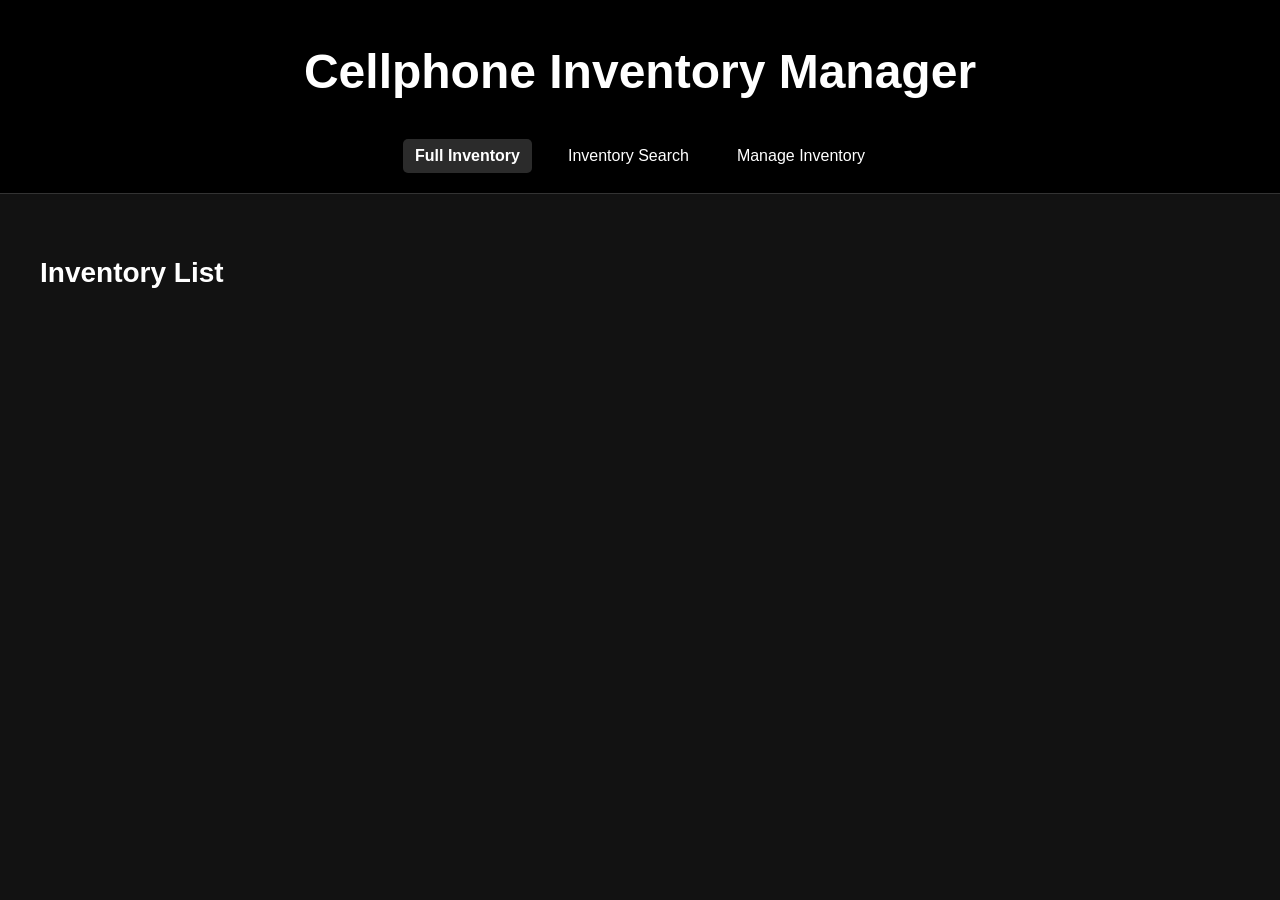
==== frontend/index.html @ 5119365b "add foundtion, nav bar, header, filter page" ====
<!DOCTYPE html>
<html lang="en">
<head>
    <meta charset="UTF-8">
    <meta name="viewport" content="width=device-width, initial-scale=1.0">
    <title>Cellphone Inventory Manager</title>
    <link rel="stylesheet" href="styles.css">
</head>

<body>

    <header id="top">
        <h1>Cellphone Inventory Manager</h1>

        <!-- Nav bar for routing across pages-->
        <nav>
            <a href="index.html" class="active">Full Inventory</a>
            <a href="inventory-search.html">Inventory Search</a>
            <a href="manage-inventory.html">Manage Inventory</a>
        </nav>
    </header>

    <!-- Display ordered inventory list -->
    <main>
        <h2>Inventory List</h2>

    </main>
</body>
</html>
---- frontend/styles.css ----
/* General page styling */
body {
    margin: 0;
    font-family: Arial;
    background-color: #121212;
    color: white;
}

/* Application header */
header {
    background-color: #000000;
    padding: 20px;
    display: flex;
    flex-direction: column;
    align-items: center;
    gap: 16px;
    border-bottom: 1px solid #333333;
}

/* Page title */
header h1 {
    margin: 24px;
    font-size: 48px;
    text-align: center;
}

/* Navigation links */
header nav {
    display: flex;
    justify-content: center;
    flex-wrap: wrap;
    gap: 24px;
}

/* Manage nav bar elements */
header nav a {
    padding: 8px 12px;
    color: white;
    text-decoration: none;
    border-radius: 5px;
}

/* Enable hovering for nav bar elements*/
header nav a:hover,
header nav a:focus-visible {
    background-color: #2b2b2b;
}

/* Highlight the current page */
header nav a.active {
    background-color: #2b2b2b;
    font-weight: bold;
}

/* Main content */
main {
    padding: 40px;
}

main h2 {
    font-size: 28px;
}


/* Search form, displayed in a grid*/
#search-form {
    background-color: #1e1e1e;
    padding: 25px;
    border-radius: 8px;
    margin-top: 20px;
    display: grid;
    grid-template-columns: repeat(2, minmax(0, 1fr));
    column-gap: 20px;
}

/* Individual filter containers */
.filter-group {
    display: flex;
    flex-direction: column;
    margin-bottom: 20px;
    min-width: 0;
}

/* Filter labels */
.filter-group label {
    margin-bottom: 8px;
    font-weight: bold;
}

/* Input fields and dropdowns */
.filter-group input, 
.filter-group select {
    padding: 10px;
    background-color: #2b2b2b;
    color: white;
    border: 1px solid #444444;
    border-radius: 5px;
    font-size: 14px;
}

/* Keep money symbol and input together */
.currency-input {
    display: flex;
    align-items: center;
}

.currency-input span {
    display: none;
    margin-right: 8px;
}

/* Has-value class un-hides money symbol */
.currency-input.has-value span {
    display: inline;
}

.currency-input input {
    width: 100%;
    box-sizing: border-box;
}

/* Search button */
#search-button {
    grid-column: 1 / -1;
    justify-self: center;
    min-width: 180px;
    padding: 12px 24px;
    background-color: #ffffff;
    color: #121212;
    border: none;
    border-radius: 5px;
    font-size: 16px;
    font-weight: bold;
    cursor: pointer;
}

#search-button:hover {
    background-color: #dddddd;
}
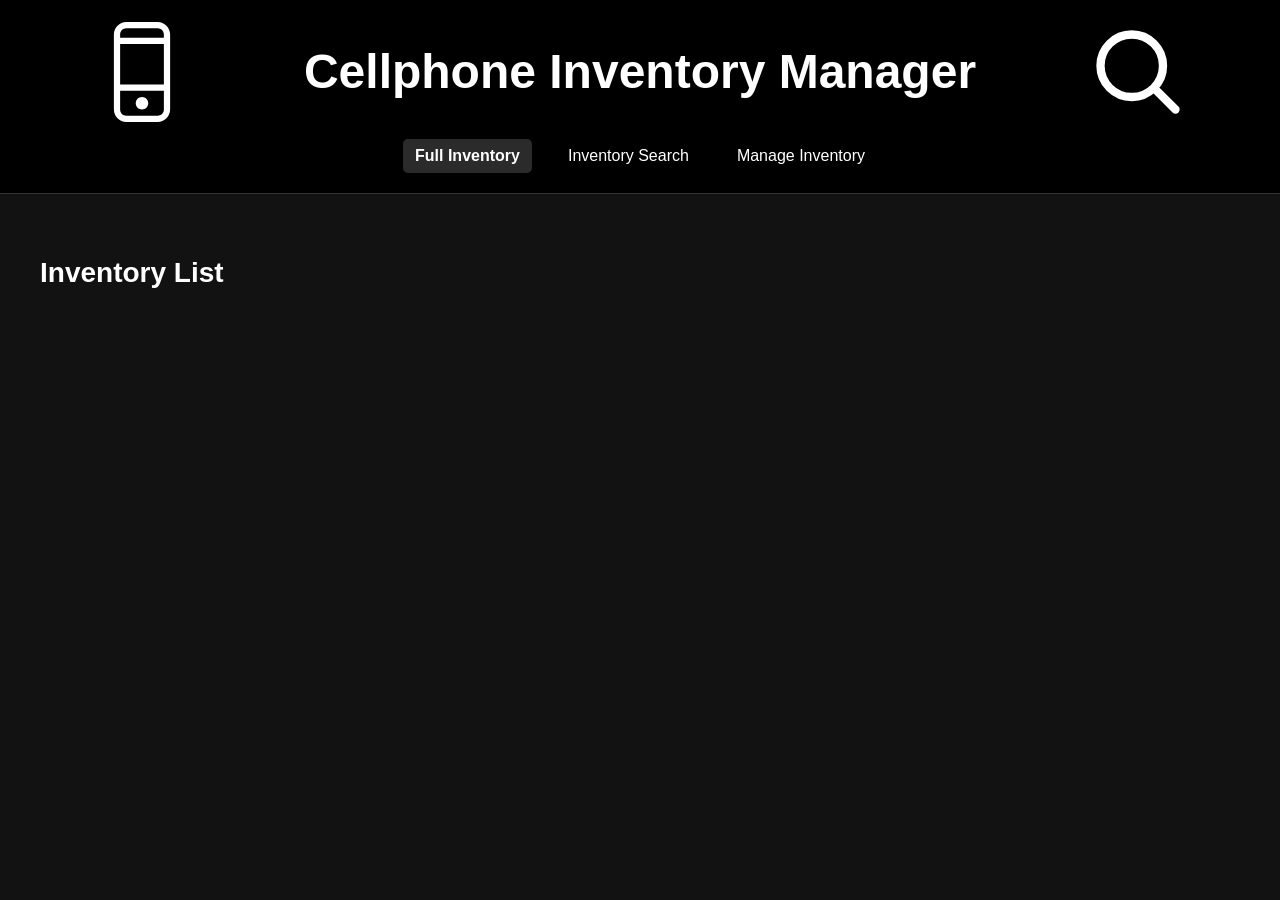
==== commit 17d77ad2: "add stock image vectors from www.svgrepo.com" ====
--- a/frontend/index.html
+++ b/frontend/index.html
@@ -11,6 +11,7 @@
 <body>
 
     <header id="top">
+        <img src="smartphone-svgrepo-com.svg" class="header-icon header-icon-left">
         <h1>Cellphone Inventory Manager</h1>
 
         <!-- Nav bar for routing across pages-->
@@ -19,6 +20,7 @@
             <a href="inventory-search.html">Inventory Search</a>
             <a href="manage-inventory.html">Manage Inventory</a>
         </nav>
+        <img src="search-svgrepo-com.svg" class="header-icon header-icon-right">
     </header>
 
     <!-- Display ordered inventory list -->
--- a/frontend/styles.css
+++ b/frontend/styles.css
@@ -11,15 +11,37 @@
 header {
     background-color: #000000;
     padding: 20px;
-    display: flex;
-    flex-direction: column;
+    display: grid;
+    grid-template-columns: minmax(0, 1fr) auto minmax(0, 1fr);
+    grid-template-areas:
+        "left title right"
+        "nav nav nav";
     align-items: center;
     gap: 16px;
     border-bottom: 1px solid #333333;
 }
 
+/* Icons between the title and header edges */
+.header-icon {
+    position: static;
+    width: 100px;
+    height: 100px;
+    filter: invert(1);
+}
+
+.header-icon-left {
+    grid-area: left;
+    justify-self: center;
+}
+
+.header-icon-right {
+    grid-area: right;
+    justify-self: center;
+}
+
 /* Page title */
 header h1 {
+    grid-area: title;
     margin: 24px;
     font-size: 48px;
     text-align: center;
@@ -27,6 +49,7 @@
 
 /* Navigation links */
 header nav {
+    grid-area: nav;
     display: flex;
     justify-content: center;
     flex-wrap: wrap;
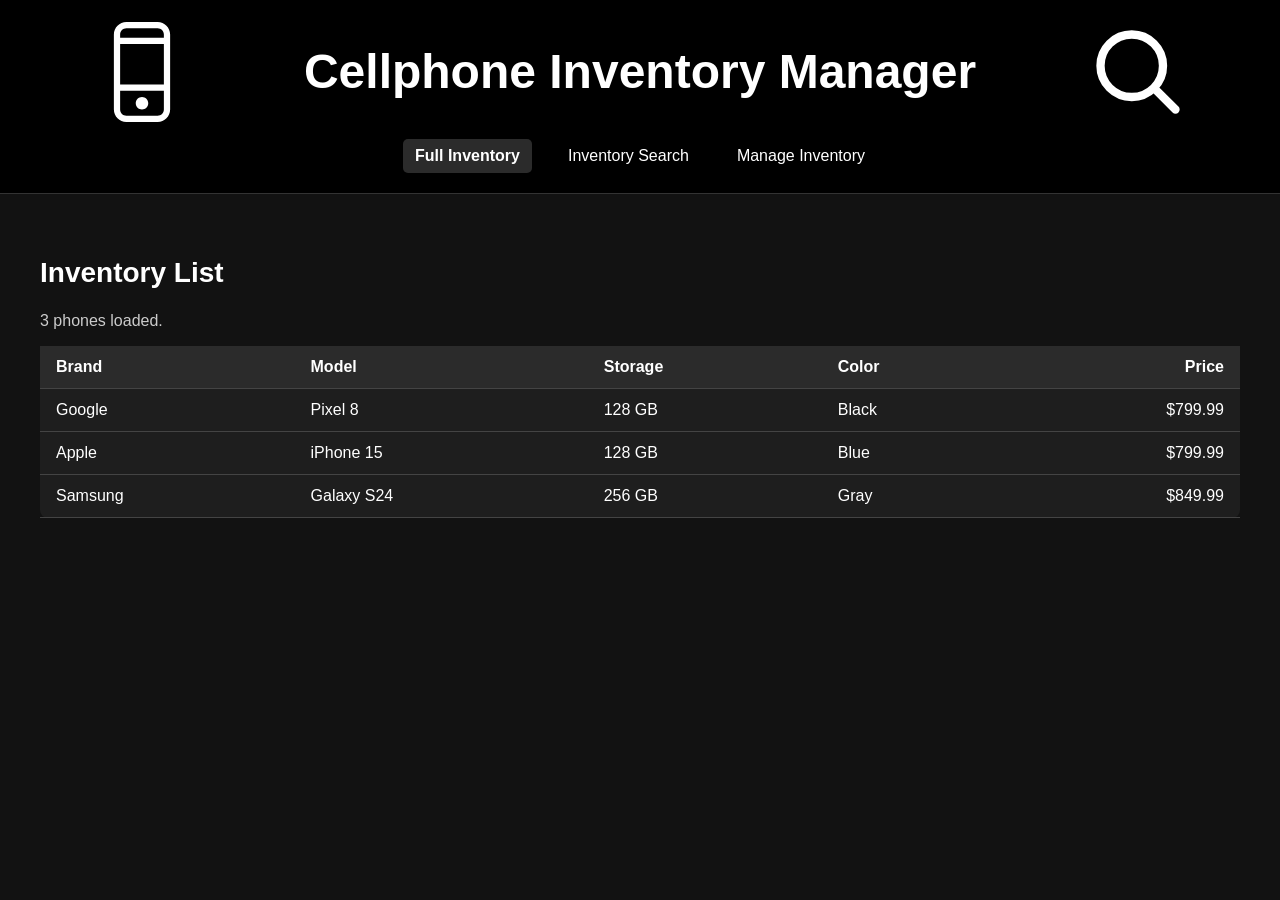
==== commit d76fd181: "add inventory list with mock phone json" ====
--- a/frontend/index.html
+++ b/frontend/index.html
@@ -26,7 +26,22 @@
     <!-- Display ordered inventory list -->
     <main>
         <h2>Inventory List</h2>
-
+        <p id="inventory-status" role="status">Loading inventory...</p>
+        <div class="table-container">
+            <table id="inventory-table">
+                <thead>
+                    <tr>
+                        <th scope="col">Brand</th>
+                        <th scope="col">Model</th>
+                        <th scope="col">Storage</th>
+                        <th scope="col">Color</th>
+                        <th scope="col">Price</th>
+                    </tr>
+                </thead>
+                <tbody></tbody>
+            </table>
+        </div>
     </main>
+    <script src="inventory.js" defer></script>
 </body>
 </html>
--- a/frontend/styles.css
+++ b/frontend/styles.css
@@ -161,3 +161,35 @@
 #search-button:hover {
     background-color: #dddddd;
 }
+
+/* Inventory table */
+#inventory-status {
+    color: #cccccc;
+}
+
+.table-container {
+    background-color: #1e1e1e;
+    border-radius: 8px;
+}
+
+#inventory-table {
+    width: 100%;
+    min-width: 600px;
+    border-collapse: collapse;
+}
+
+#inventory-table th,
+#inventory-table td {
+    padding: 12px 16px;
+    border-bottom: 1px solid #444444;
+    text-align: left;
+}
+
+#inventory-table th {
+    background-color: #2b2b2b;
+}
+
+#inventory-table th:last-child,
+#inventory-table td:last-child {
+    text-align: right;
+}
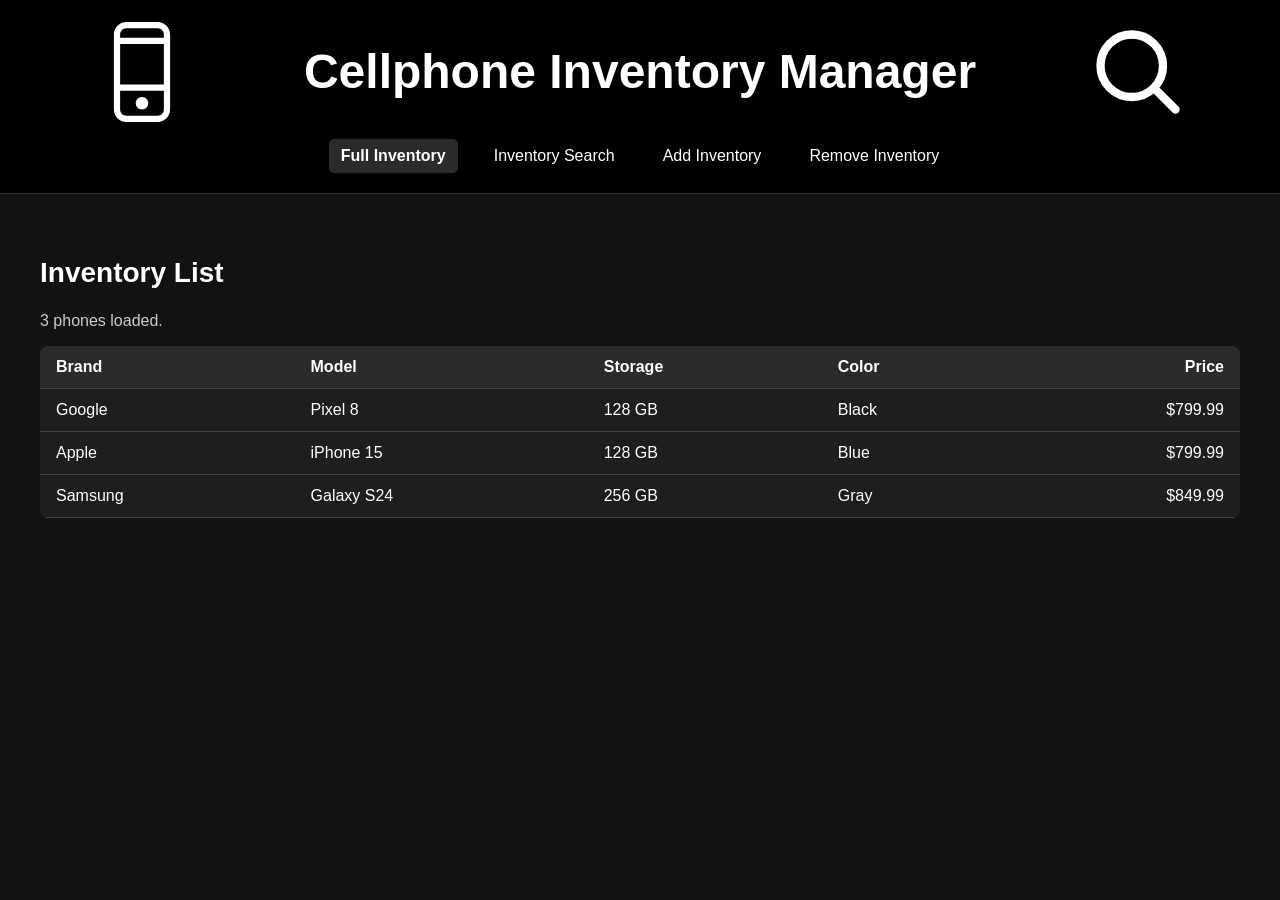
==== commit be1d785c: "added initial js logic, inventory management. Resturcture frontend repo" ====
--- a/frontend/index.html
+++ b/frontend/index.html
@@ -5,22 +5,23 @@
     <meta charset="UTF-8">
     <meta name="viewport" content="width=device-width, initial-scale=1.0">
     <title>Cellphone Inventory Manager</title>
-    <link rel="stylesheet" href="styles.css">
+    <link rel="stylesheet" href="css/styles.css">
 </head>
 
 <body>
 
     <header id="top">
-        <img src="smartphone-svgrepo-com.svg" class="header-icon header-icon-left">
+        <img src="assets/smartphone-svgrepo-com.svg" class="header-icon header-icon-left">
         <h1>Cellphone Inventory Manager</h1>
 
         <!-- Nav bar for routing across pages-->
         <nav>
             <a href="index.html" class="active">Full Inventory</a>
             <a href="inventory-search.html">Inventory Search</a>
-            <a href="manage-inventory.html">Manage Inventory</a>
+            <a href="add-inventory.html">Add Inventory</a>
+            <a href="remove-inventory.html">Remove Inventory</a>
         </nav>
-        <img src="search-svgrepo-com.svg" class="header-icon header-icon-right">
+        <img src="assets/search-svgrepo-com.svg" class="header-icon header-icon-right">
     </header>
 
     <!-- Display ordered inventory list -->
@@ -42,6 +43,6 @@
             </table>
         </div>
     </main>
-    <script src="inventory.js" defer></script>
+    <script src="js/inventory.js" defer></script>
 </body>
 </html>
--- a/frontend/css/styles.css
+++ b/frontend/css/styles.css
@@ -0,0 +1,292 @@
+
+/* General page styling */
+body {
+    margin: 0;
+    font-family: Arial;
+    background-color: #121212;
+    color: white;
+}
+
+/* Application header */
+header {
+    background-color: #000000;
+    padding: 20px;
+    display: grid;
+    grid-template-columns: minmax(0, 1fr) auto minmax(0, 1fr);
+    grid-template-areas:
+        "left title right"
+        "nav nav nav";
+    align-items: center;
+    gap: 16px;
+    border-bottom: 1px solid #333333;
+}
+
+/* Icons between the title and header edges */
+.header-icon {
+    position: static;
+    width: 100px;
+    height: 100px;
+    filter: invert(1);
+}
+
+.header-icon-left {
+    grid-area: left;
+    justify-self: center;
+}
+
+.header-icon-right {
+    grid-area: right;
+    justify-self: center;
+}
+
+/* Page title */
+header h1 {
+    grid-area: title;
+    margin: 24px;
+    font-size: 48px;
+    text-align: center;
+}
+
+/* Navigation links */
+header nav {
+    grid-area: nav;
+    display: flex;
+    justify-content: center;
+    flex-wrap: wrap;
+    gap: 24px;
+}
+
+/* Manage nav bar elements */
+header nav a {
+    padding: 8px 12px;
+    color: white;
+    text-decoration: none;
+    border-radius: 5px;
+}
+
+/* Enable hovering for nav bar elements*/
+header nav a:hover,
+header nav a:focus-visible {
+    background-color: #2b2b2b;
+}
+
+/* Highlight the current page */
+header nav a.active {
+    background-color: #2b2b2b;
+    font-weight: bold;
+}
+
+/* Main content */
+main {
+    padding: 40px;
+}
+
+main h2 {
+    font-size: 28px;
+}
+
+
+/* Search form, displayed in a grid*/
+#search-form,
+#add-phone-form {
+    background-color: #1e1e1e;
+    padding: 25px;
+    border-radius: 8px;
+    margin-top: 20px;
+    display: grid;
+    grid-template-columns: repeat(2, minmax(0, 1fr));
+    column-gap: 20px;
+}
+
+/* Individual filter containers */
+.filter-group {
+    display: flex;
+    flex-direction: column;
+    margin-bottom: 20px;
+    min-width: 0;
+}
+
+/* Filter labels */
+.filter-group label {
+    margin-bottom: 8px;
+    font-weight: bold;
+}
+
+/* Input fields and dropdowns */
+.filter-group input, 
+.filter-group select {
+    padding: 10px;
+    background-color: #2b2b2b;
+    color: white;
+    border: 1px solid #444444;
+    border-radius: 5px;
+    font-size: 14px;
+}
+
+/* Keep money symbol and input together */
+.currency-input {
+    display: flex;
+    align-items: center;
+}
+
+.currency-input span {
+    display: none;
+    margin-right: 8px;
+}
+
+/* Has-value class un-hides money symbol */
+.currency-input.has-value span {
+    display: inline;
+}
+
+.currency-input input {
+    width: 100%;
+    box-sizing: border-box;
+}
+
+/* Hide number input arrows on the add-phone form */
+#add-phone-form input[type="number"] {
+    appearance: textfield;
+    -moz-appearance: textfield;
+}
+
+#add-phone-form input[type="number"]::-webkit-inner-spin-button,
+#add-phone-form input[type="number"]::-webkit-outer-spin-button {
+    -webkit-appearance: none;
+    margin: 0;
+}
+
+/* Search button */
+#search-button,
+#add-phone-button {
+    grid-column: 1 / -1;
+    justify-self: center;
+    min-width: 180px;
+    padding: 12px 24px;
+    background-color: #ffffff;
+    color: #121212;
+    border: none;
+    border-radius: 5px;
+    font-size: 16px;
+    font-weight: bold;
+    cursor: pointer;
+}
+
+#search-button:hover,
+#add-phone-button:hover {
+    background-color: #dddddd;
+}
+
+/* Show invalid add-phone fields clearly */
+#add-phone-form input.invalid {
+    border-color: #ff5555;
+    outline: 2px solid #ff5555;
+    outline-offset: 1px;
+}
+
+.form-status {
+    min-height: 1.2em;
+}
+
+.form-status.error {
+    color: #ff7777;
+}
+
+/* Center the single price field within the add-phone form */
+.add-price-group {
+    grid-column: 1 / -1;
+    width: calc(50% - 10px);
+    justify-self: center;
+}
+
+/* Inventory table */
+#inventory-status {
+    color: #cccccc;
+}
+
+.table-container {
+    overflow-x: auto;
+    background-color: #1e1e1e;
+    border-radius: 8px;
+}
+
+#inventory-table {
+    width: 100%;
+    min-width: 600px;
+    border-collapse: collapse;
+}
+
+#inventory-table th,
+#inventory-table td {
+    padding: 12px 16px;
+    border-bottom: 1px solid #444444;
+    text-align: left;
+}
+
+#inventory-table th {
+    background-color: #2b2b2b;
+}
+
+#inventory-table th:last-child,
+#inventory-table td:last-child {
+    text-align: right;
+}
+
+/* Delete button */
+.delete-button {
+    padding: 8px 12px;
+    background-color: #8f1d1d;
+    color: white;
+    border: none;
+    border-radius: 5px;
+    cursor: pointer;
+}
+
+.delete-button:hover {
+    background-color: #b3261e;
+}
+
+/* Confirmation dialogs */
+#delete-confirmation,
+#add-confirmation {
+    width: min(90vw, 360px);
+    padding: 24px;
+    background-color: #1e1e1e;
+    color: white;
+    border: 1px solid #444444;
+    border-radius: 8px;
+}
+
+#delete-confirmation::backdrop,
+#add-confirmation::backdrop {
+    background-color: rgba(0, 0, 0, 0.7);
+}
+
+#delete-confirmation h2,
+#add-confirmation h2 {
+    margin-top: 0;
+    font-size: 22px;
+}
+
+.confirmation-actions {
+    display: flex;
+    justify-content: flex-end;
+    gap: 10px;
+}
+
+.confirmation-actions button {
+    padding: 8px 14px;
+    color: white;
+    border: none;
+    border-radius: 5px;
+    cursor: pointer;
+}
+
+.confirmation-actions button[value="cancel"] {
+    background-color: #444444;
+}
+
+#delete-confirmation button[value="confirm"],
+#add-confirmation button[value="confirm"] {
+    background-color: #8f1d1d;
+}
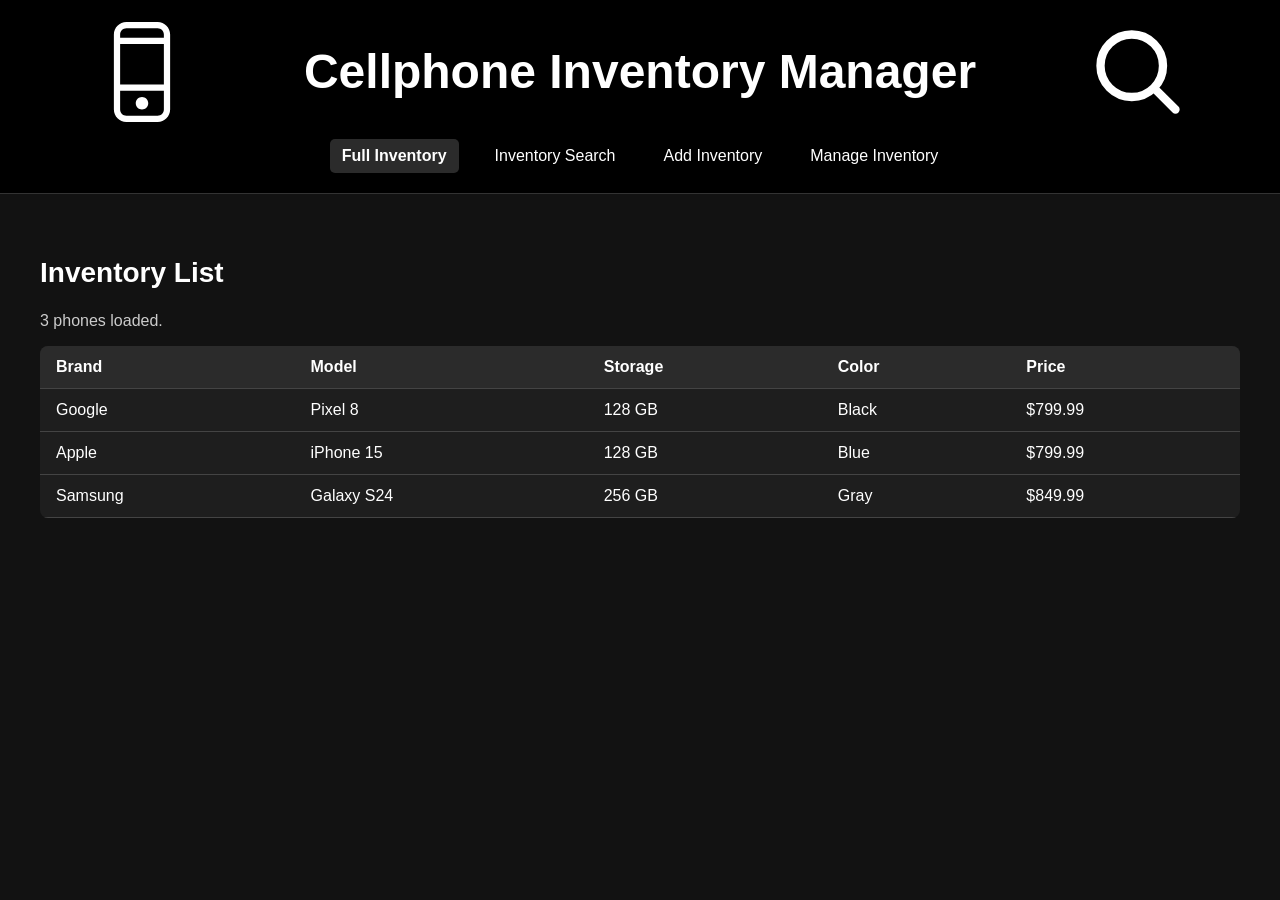
==== commit 1ba78e95: "added manage inventory page to edit and delete phones" ====
--- a/frontend/index.html
+++ b/frontend/index.html
@@ -19,7 +19,7 @@
             <a href="index.html" class="active">Full Inventory</a>
             <a href="inventory-search.html">Inventory Search</a>
             <a href="add-inventory.html">Add Inventory</a>
-            <a href="remove-inventory.html">Remove Inventory</a>
+            <a href="manage-inventory.html">Manage Inventory</a>
         </nav>
         <img src="assets/search-svgrepo-com.svg" class="header-icon header-icon-right">
     </header>
--- a/frontend/css/styles.css
+++ b/frontend/css/styles.css
@@ -1,5 +1,7 @@
 
-/* General page styling */
+/* Shared styles base layout, header, navigation, and content */
+
+/* Base layout */
 body {
     margin: 0;
     font-family: Arial;
@@ -7,7 +9,7 @@
     color: white;
 }
 
-/* Application header */
+/* Header */
 header {
     background-color: #000000;
     padding: 20px;
@@ -56,7 +58,7 @@
     gap: 24px;
 }
 
-/* Manage nav bar elements */
+/* Navigation links */
 header nav a {
     padding: 8px 12px;
     color: white;
@@ -64,7 +66,7 @@
     border-radius: 5px;
 }
 
-/* Enable hovering for nav bar elements*/
+/* Navigation hover and focus states */
 header nav a:hover,
 header nav a:focus-visible {
     background-color: #2b2b2b;
@@ -86,7 +88,9 @@
 }
 
 
-/* Search form, displayed in a grid*/
+/* Shared form styles (Add Inventory and Inventory Search) */
+
+/* Search form and add form layout */
 #search-form,
 #add-phone-form {
     background-color: #1e1e1e;
@@ -113,7 +117,7 @@
 }
 
 /* Input fields and dropdowns */
-.filter-group input, 
+.filter-group input,
 .filter-group select {
     padding: 10px;
     background-color: #2b2b2b;
@@ -123,20 +127,15 @@
     font-size: 14px;
 }
 
-/* Keep money symbol and input together */
+/* Keep money symbol and input together for price */
 .currency-input {
     display: flex;
     align-items: center;
 }
 
 .currency-input span {
-    display: none;
+    display: inline;
     margin-right: 8px;
-}
-
-/* Has-value class un-hides money symbol */
-.currency-input.has-value span {
-    display: inline;
 }
 
 .currency-input input {
@@ -144,27 +143,30 @@
     box-sizing: border-box;
 }
 
-/* Hide number input arrows on the add-phone form */
-#add-phone-form input[type="number"] {
+/* Hide number input arrows on price forms */
+#add-phone-form input[type="number"],
+#edit-phone-form input[type="number"] {
     appearance: textfield;
     -moz-appearance: textfield;
 }
 
 #add-phone-form input[type="number"]::-webkit-inner-spin-button,
-#add-phone-form input[type="number"]::-webkit-outer-spin-button {
+#add-phone-form input[type="number"]::-webkit-outer-spin-button,
+#edit-phone-form input[type="number"]::-webkit-inner-spin-button,
+#edit-phone-form input[type="number"]::-webkit-outer-spin-button {
     -webkit-appearance: none;
     margin: 0;
 }
 
-/* Search button */
+/* Search Filters and Add Phone buttons */
 #search-button,
 #add-phone-button {
     grid-column: 1 / -1;
     justify-self: center;
     min-width: 180px;
     padding: 12px 24px;
-    background-color: #ffffff;
-    color: #121212;
+    background-color: #28A745;
+    color: #ffffff;
     border: none;
     border-radius: 5px;
     font-size: 16px;
@@ -177,7 +179,7 @@
     background-color: #dddddd;
 }
 
-/* Show invalid add-phone fields clearly */
+/* Search form status and Add Inventory field validation */
 #add-phone-form input.invalid {
     border-color: #ff5555;
     outline: 2px solid #ff5555;
@@ -192,14 +194,20 @@
     color: #ff7777;
 }
 
-/* Center the single price field within the add-phone form */
+
+/* Add Inventory page */
+
+/* Unique add price form */
 .add-price-group {
     grid-column: 1 / -1;
     width: calc(50% - 10px);
     justify-self: center;
 }
 
-/* Inventory table */
+
+/* Full Inventory and Manage Inventory shared tables */
+
+/* Shared inventory table styles used on both pages */
 #inventory-status {
     color: #cccccc;
 }
@@ -229,27 +237,43 @@
 
 #inventory-table th:last-child,
 #inventory-table td:last-child {
-    text-align: right;
-}
-
-/* Delete button */
+    text-align: left;
+}
+
+/* Manage Inventory page */
+
+/* Edit and delete actions */
+.edit-button,
 .delete-button {
     padding: 8px 12px;
+    color: white;
+    border: none;
+    border-radius: 5px;
+    cursor: pointer;
+}
+
+.edit-button {
+    margin-right: 16px;
+    background-color: #444444;
+}
+
+.edit-button:hover {
+    background-color: #666666;
+}
+
+.delete-button {
     background-color: #8f1d1d;
-    color: white;
-    border: none;
-    border-radius: 5px;
-    cursor: pointer;
 }
 
 .delete-button:hover {
     background-color: #b3261e;
 }
 
-/* Confirmation dialogs */
+/* Confirmation dialogs used by Add Inventory and Manage Inventory deletions */
 #delete-confirmation,
-#add-confirmation {
-    width: min(90vw, 360px);
+#add-confirmation,
+#edit-confirmation {
+    width: min(90vw, 720px);
     padding: 24px;
     background-color: #1e1e1e;
     color: white;
@@ -258,14 +282,27 @@
 }
 
 #delete-confirmation::backdrop,
-#add-confirmation::backdrop {
+#add-confirmation::backdrop,
+#edit-confirmation::backdrop {
     background-color: rgba(0, 0, 0, 0.7);
 }
 
 #delete-confirmation h2,
-#add-confirmation h2 {
+#add-confirmation h2,
+#edit-confirmation h2 {
     margin-top: 0;
     font-size: 22px;
+}
+
+.edit-phone-fields {
+    display: grid;
+    grid-template-columns: repeat(2, minmax(0, 1fr));
+    gap: 16px;
+    margin: 16px 0;
+}
+
+.edit-phone-fields .filter-group {
+    margin: 0;
 }
 
 .confirmation-actions {
@@ -277,6 +314,7 @@
 .confirmation-actions button {
     padding: 8px 14px;
     color: white;
+    background-color: #28A745;
     border: none;
     border-radius: 5px;
     cursor: pointer;
